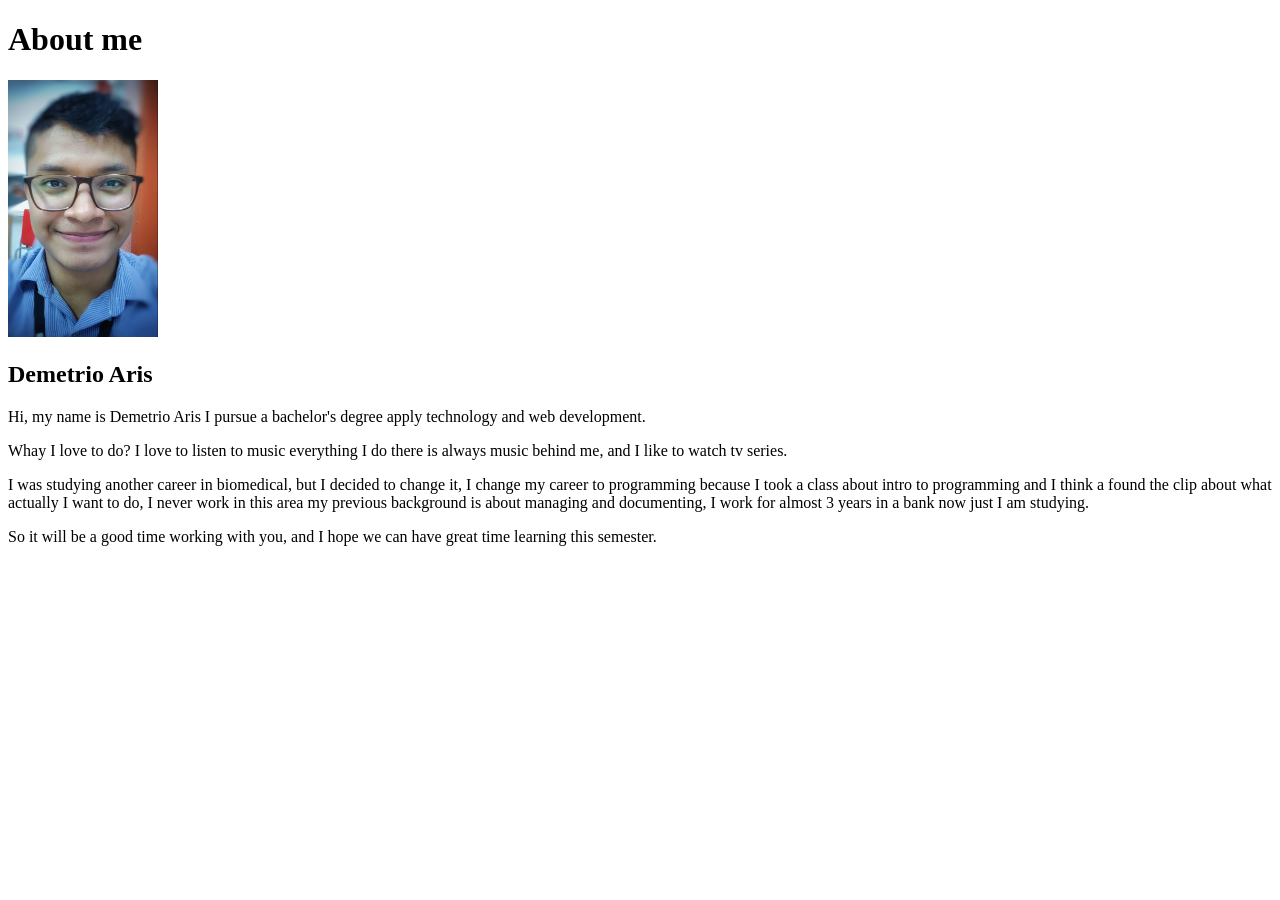
==== aboutme/index.html @ 0cb41f02 "first commit" ====
<!DOCTYPE html>
<html lang="en">
  <head>
    <meta charset="UTF-8" />
    <meta http-equiv="X-UA-Compatible" content="IE=edge" />
    <meta name="viewport" content="width=device-width, initial-scale=1.0" />
    <title>All about me</title>
  </head>
  <body>
    <h1>About me</h1>
    <img
      src="images/mx-dem.png"
      alt="Demetrio"
      title="Demetrio in the Zocalo Mexico"
      width="150"
    />
    <h2>Demetrio Aris</h2>
    <p>
      Hi, my name is Demetrio Aris I pursue a bachelor's degree apply technology
      and web development.
    </p>
    <p>
      Whay I love to do? I love to listen to music everything I do there is
      always music behind me, and I like to watch tv series.
    </p>
    <p>
      I was studying another career in biomedical, but I decided to change it, I
      change my career to programming because I took a class about intro to
      programming and I think a found the clip about what actually I want to do,
      I never work in this area my previous background is about managing and
      documenting, I work for almost 3 years in a bank now just I am studying.
    </p>
    <p>
      So it will be a good time working with you, and I hope we can have great
      time learning this semester.
    </p>
  </body>
</html>
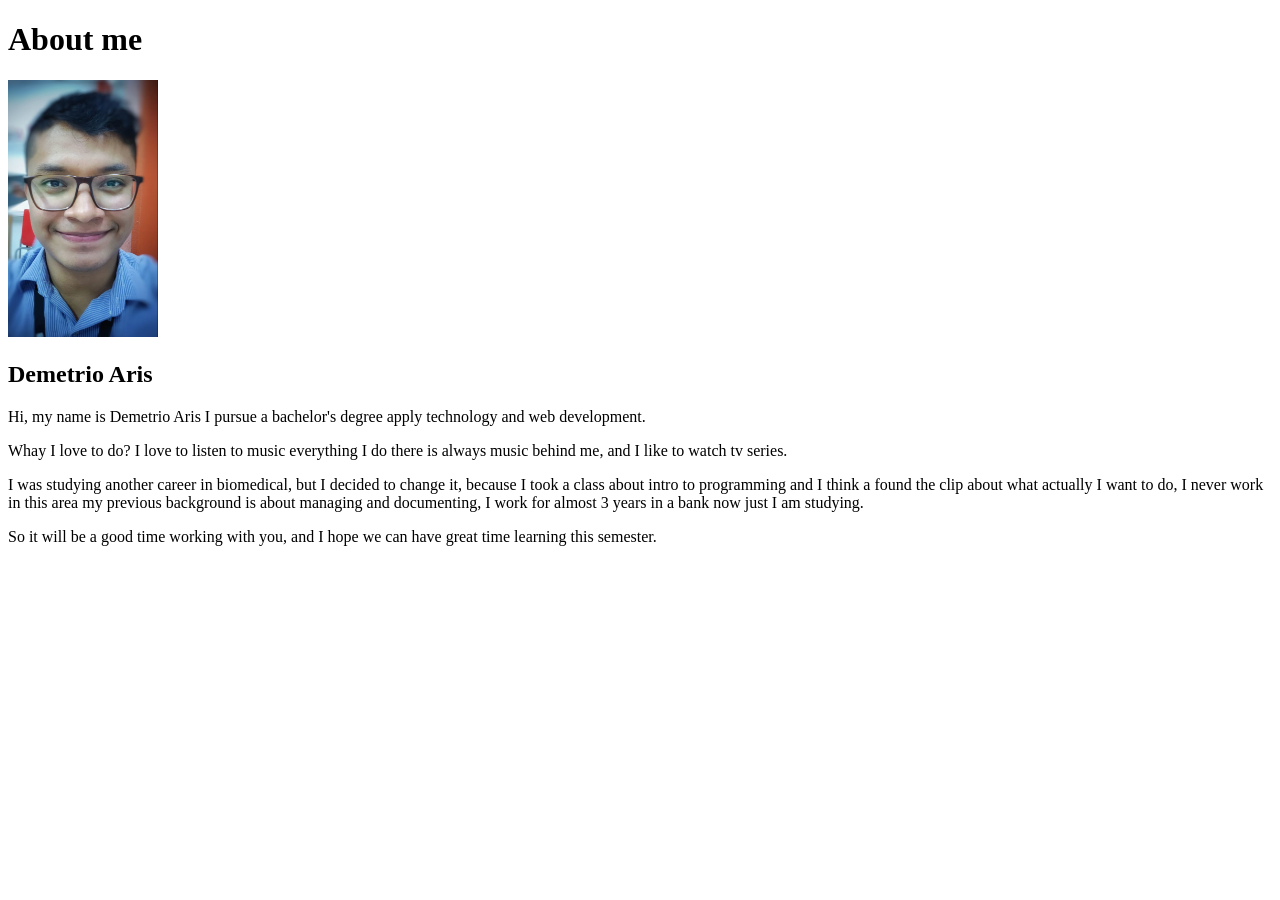
==== commit e40aca75: "Complete W07 assgnment" ====
--- a/aboutme/index.html
+++ b/aboutme/index.html
@@ -1,38 +1,38 @@
 <!DOCTYPE html>
 <html lang="en">
-  <head>
-    <meta charset="UTF-8" />
-    <meta http-equiv="X-UA-Compatible" content="IE=edge" />
-    <meta name="viewport" content="width=device-width, initial-scale=1.0" />
-    <title>All about me</title>
-  </head>
-  <body>
-    <h1>About me</h1>
-    <img
-      src="images/mx-dem.png"
-      alt="Demetrio"
-      title="Demetrio in the Zocalo Mexico"
-      width="150"
-    />
-    <h2>Demetrio Aris</h2>
-    <p>
-      Hi, my name is Demetrio Aris I pursue a bachelor's degree apply technology
-      and web development.
-    </p>
-    <p>
-      Whay I love to do? I love to listen to music everything I do there is
-      always music behind me, and I like to watch tv series.
-    </p>
-    <p>
-      I was studying another career in biomedical, but I decided to change it, I
-      change my career to programming because I took a class about intro to
-      programming and I think a found the clip about what actually I want to do,
-      I never work in this area my previous background is about managing and
-      documenting, I work for almost 3 years in a bank now just I am studying.
-    </p>
-    <p>
-      So it will be a good time working with you, and I hope we can have great
-      time learning this semester.
-    </p>
-  </body>
+    <head>
+        <meta charset="UTF-8" />
+        <meta http-equiv="X-UA-Compatible" content="IE=edge" />
+        <meta name="viewport" content="width=device-width, initial-scale=1.0" />
+        <title>All about me</title>
+    </head>
+    <body>
+        <h1>About me</h1>
+        <img
+            src="images/mx-dem.png"
+            alt="Demetrio"
+            title="Demetrio in the Zocalo Mexico"
+            width="150"
+        />
+        <h2>Demetrio Aris</h2>
+        <p>
+            Hi, my name is Demetrio Aris I pursue a bachelor's degree apply
+            technology and web development.
+        </p>
+        <p>
+            Whay I love to do? I love to listen to music everything I do there
+            is always music behind me, and I like to watch tv series.
+        </p>
+        <p>
+            I was studying another career in biomedical, but I decided to change
+            it, because I took a class about intro to programming and I think a
+            found the clip about what actually I want to do, I never work in
+            this area my previous background is about managing and documenting,
+            I work for almost 3 years in a bank now just I am studying.
+        </p>
+        <p>
+            So it will be a good time working with you, and I hope we can have
+            great time learning this semester.
+        </p>
+    </body>
 </html>
